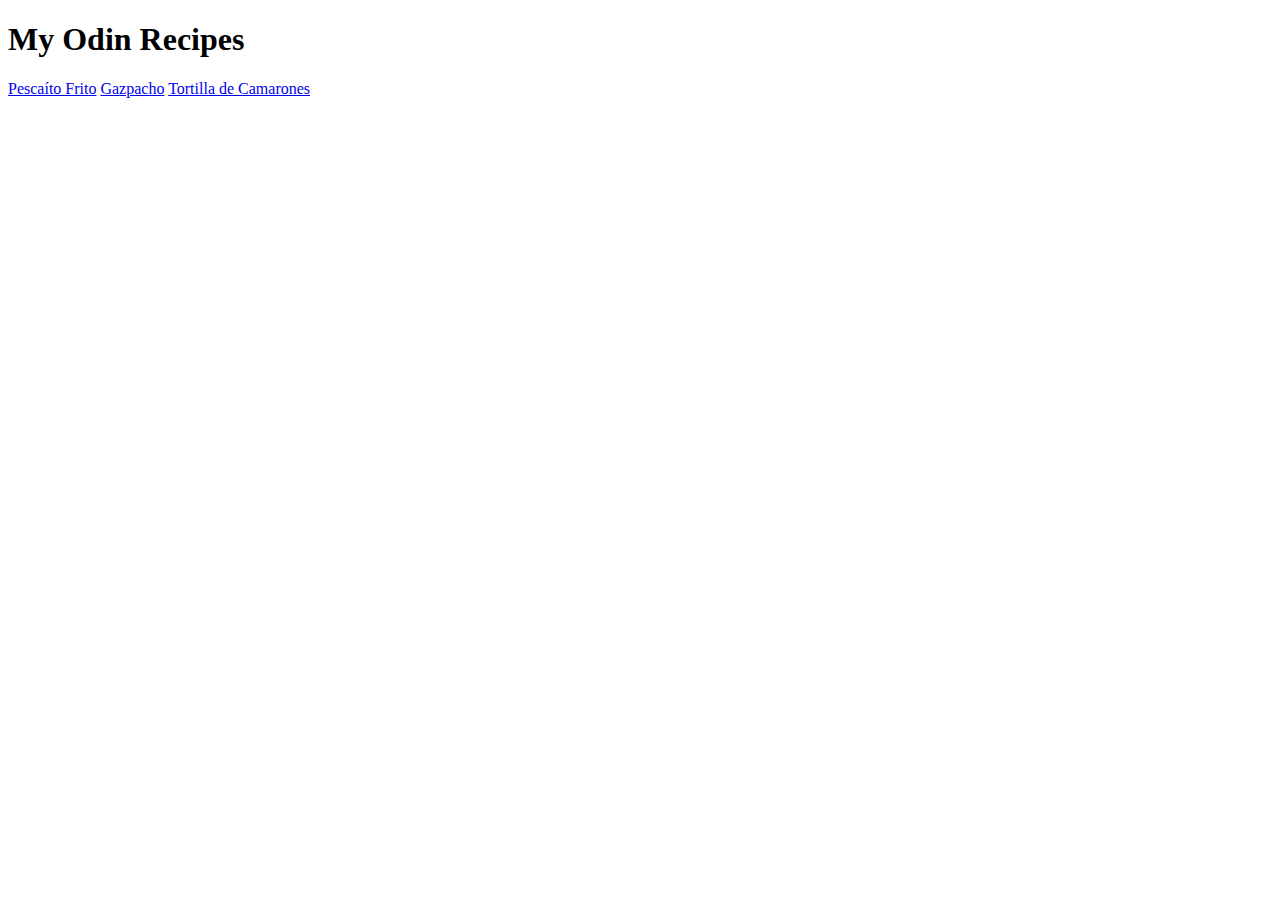
==== index.html @ ca9f0771 "Add links to the two other recipes" ====
<!DOCTYPE html>
<html lang="en">
  <head>
    <meta charset="UTF-8" />
    <meta name="viewport" content="width=device-width, initial-scale=1.0" />
    <title>My Odin Recipes</title>
  </head>
  <body>
    <h1>My Odin Recipes</h1>
    <a href="./recipes/pescaito-frito.html" target="_blank" rel="noopener noreferrer">Pescaíto Frito</a>
    <a href="./recipes/gazpacho.html" target="_blank" rel="noopener noreferrer">Gazpacho</a>
    <a href="./recipes/tortilla-de-camarones.html" target="_blank" rel="noopener noreferrer">Tortilla de Camarones</a>
  </body>
</html>
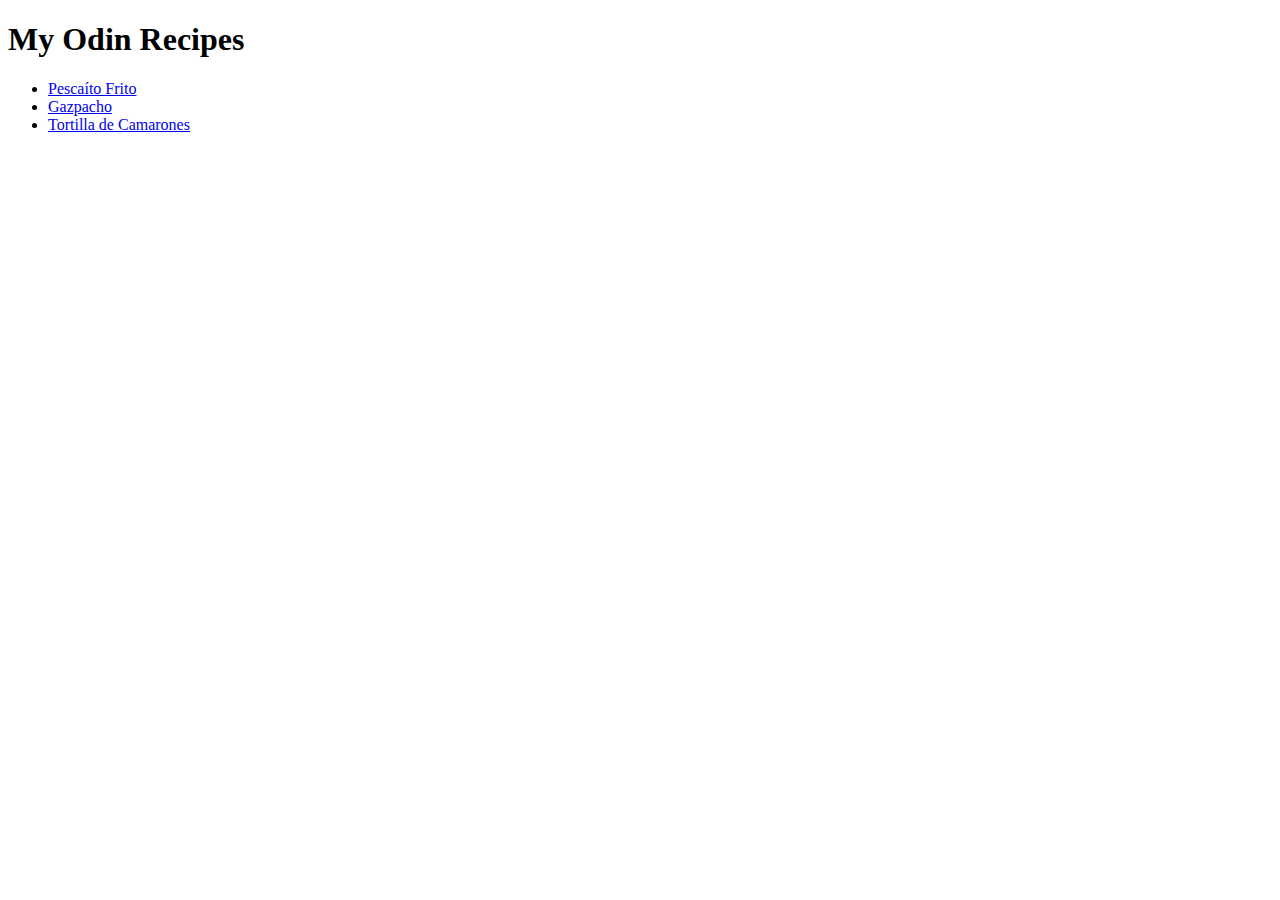
==== commit 2b7ba68a: "Put link in unordered list elements" ====
--- a/index.html
+++ b/index.html
@@ -7,8 +7,10 @@
   </head>
   <body>
     <h1>My Odin Recipes</h1>
-    <a href="./recipes/pescaito-frito.html" target="_blank" rel="noopener noreferrer">Pescaíto Frito</a>
-    <a href="./recipes/gazpacho.html" target="_blank" rel="noopener noreferrer">Gazpacho</a>
-    <a href="./recipes/tortilla-de-camarones.html" target="_blank" rel="noopener noreferrer">Tortilla de Camarones</a>
+    <ul>
+      <li><a href="./recipes/pescaito-frito.html" target="_blank" rel="noopener noreferrer">Pescaíto Frito</a></li>
+      <li><a href="./recipes/gazpacho.html" target="_blank" rel="noopener noreferrer">Gazpacho</a></li>
+      <li><a href="./recipes/tortilla-de-camarones.html" target="_blank" rel="noopener noreferrer">Tortilla de Camarones</a></li>
+    </ul>
   </body>
 </html>
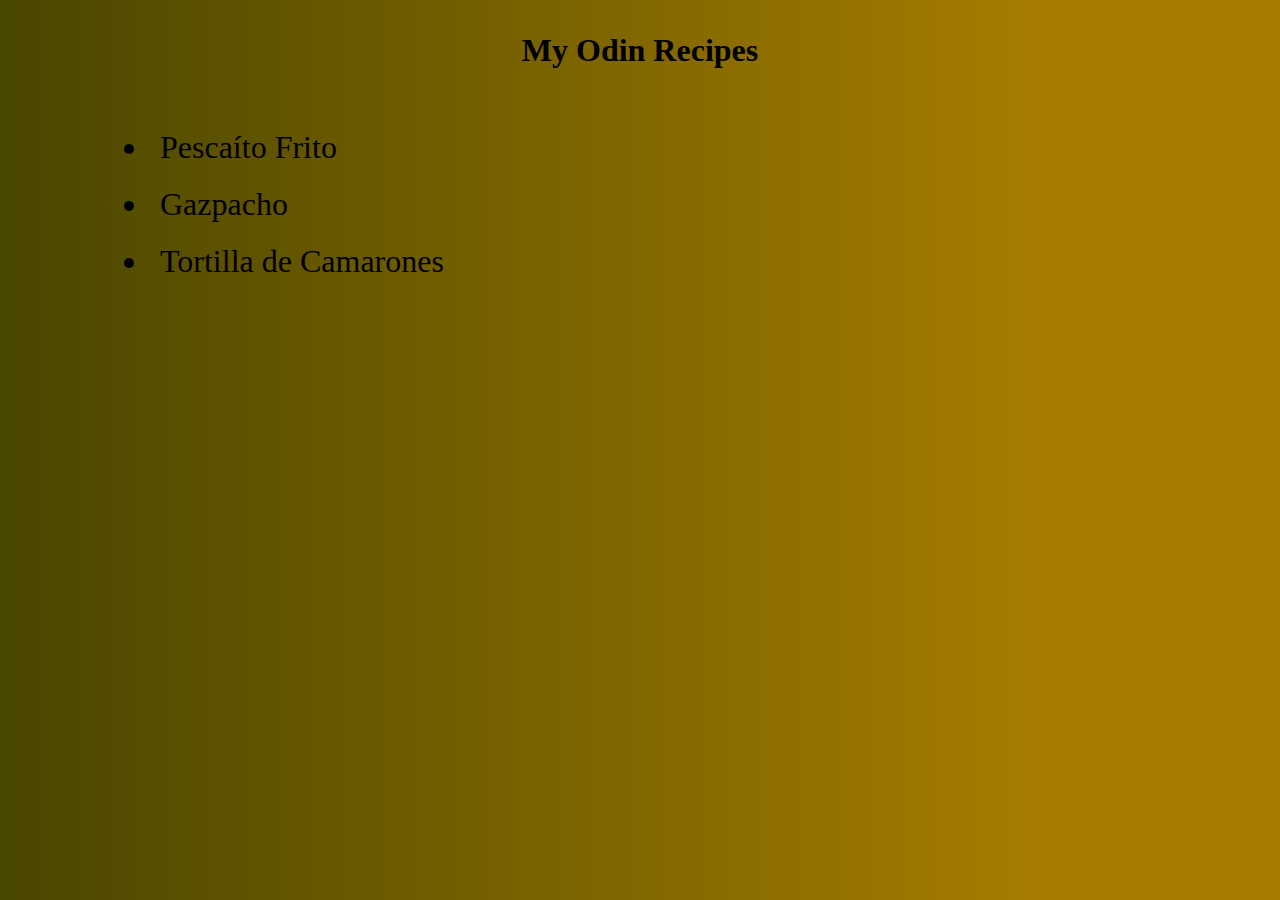
==== commit 6eed7119: "Add basic styling for the project and make images responsive" ====
--- a/index.html
+++ b/index.html
@@ -3,14 +3,15 @@
   <head>
     <meta charset="UTF-8" />
     <meta name="viewport" content="width=device-width, initial-scale=1.0" />
+    <link rel="stylesheet" href="./css/styles.css" />
     <title>My Odin Recipes</title>
   </head>
   <body>
-    <h1>My Odin Recipes</h1>
-    <ul>
-      <li><a href="./recipes/pescaito-frito.html" target="_blank" rel="noopener noreferrer">Pescaíto Frito</a></li>
-      <li><a href="./recipes/gazpacho.html" target="_blank" rel="noopener noreferrer">Gazpacho</a></li>
-      <li><a href="./recipes/tortilla-de-camarones.html" target="_blank" rel="noopener noreferrer">Tortilla de Camarones</a></li>
+    <h1 class="heading">My Odin Recipes</h1>
+    <ul class="links-list">
+      <li class="list-element"><a class="link" href="./recipes/pescaito-frito.html" target="_blank" rel="noopener noreferrer">Pescaíto Frito</a></li>
+      <li class="list-element"><a class="link" href="./recipes/gazpacho.html" target="_blank" rel="noopener noreferrer">Gazpacho</a></li>
+      <li class="list-element"><a class="link" href="./recipes/tortilla-de-camarones.html" target="_blank" rel="noopener noreferrer">Tortilla de Camarones</a></li>
     </ul>
   </body>
 </html>
--- a/css/styles.css
+++ b/css/styles.css
@@ -0,0 +1,57 @@
+* {
+  margin: 0;
+  padding: 0;
+  box-sizing: border-box;
+}
+
+body {
+  margin: 2rem 50px;
+  background: linear-gradient(90deg, rgb(73, 70, 0) 0%, rgba(167, 125, 0, 1) 82%);
+  .heading {
+    text-align: center;
+  }
+  .links-list {
+    margin: 50px 100px;
+
+    .list-element {
+      padding: 10px;
+      font-size: 2rem;
+      .link {
+        color: #000000;
+        text-decoration: none;
+      }
+      .link:hover {
+        text-decoration: underline;
+        color: #fff;
+      }
+    }
+  }
+
+  .description {
+    padding: 10px;
+  }
+
+  .subheading {
+    padding: 10px;
+    text-decoration: underline;
+  }
+
+  .list {
+    padding: 10px;
+    .list-instructions {
+      padding: 5px;
+    }
+  }
+
+  .note {
+    font-weight: bold;
+  }
+}
+
+.image {
+  display: block;
+  margin: 10px auto;
+  width: 100%;
+  max-width: 700px;
+  box-shadow: 10px 10px 20px 5px;
+}
